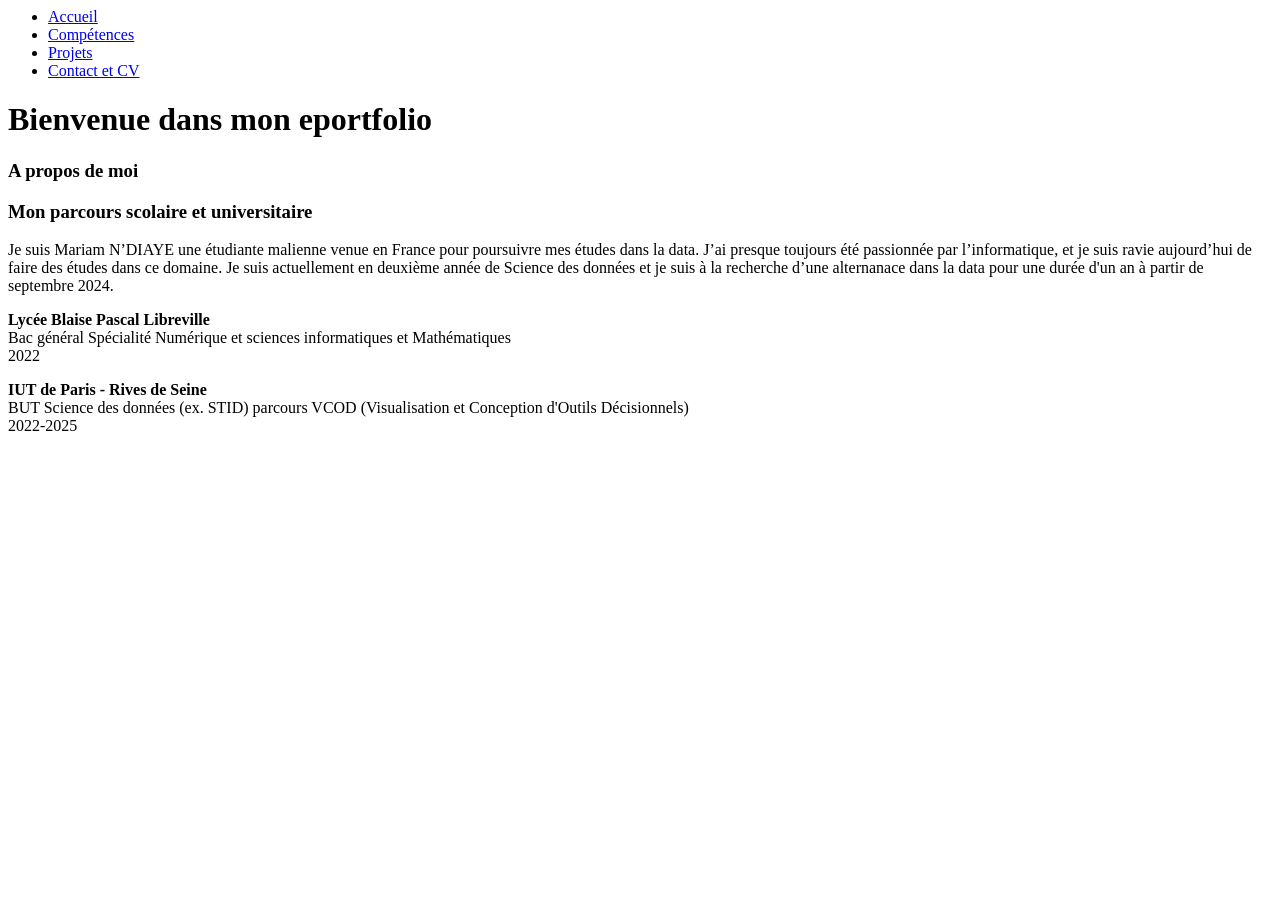
==== Index.html @ b2d28088 "Add files via upload" ====
<!doctype>
<html>
	<head>
		<title>Mariam e-portfolio</title>
		<meta charset="utf-8">
		<link rel="stylesheet" type="text/css" href="CSS/style.css">
	</head>
	<body>
		<header class="header">
			<nav>
				<ul>
					<li> <a href="#"> Accueil </a> </li>
					<li> <a href="Competences.html"> Compétences </a> </li>
					<li> <a href="Projets.html"> Projets </a> </li>
					<li> <a href="Contact.html"> Contact et CV </a> </li>
				</ul>
			</nav>
		</header>
		<h1> Bienvenue dans mon eportfolio </h1>
		<div class="sous_titre">
			<h3 id="Moi"> A propos de moi </h3>
			<h3 id="Parcours"> Mon parcours scolaire et universitaire </h3>
		</div>
		<div class="Moi">
			<p>
				Je suis Mariam N’DIAYE une étudiante malienne
				venue en France pour poursuivre mes études
				dans la data. J’ai presque toujours été 
				passionnée par l’informatique, et je suis 
				ravie aujourd’hui de faire des études dans 
				ce domaine.
				Je suis actuellement en deuxième année de Science des données et je suis à la recherche d’une alternanace dans la data pour une durée d'un an à 
				partir de septembre 2024.
			</p>
			<div class="Parcours1">
				<p id="Blaise"><strong>Lycée Blaise Pascal Libreville</strong>
				<br>Bac général Spécialité Numérique et sciences informatiques et Mathématiques
				<br>2022</p>
			</div>
			<div class="Parcours2">
				<p id="IUT"><strong>IUT de Paris - Rives de Seine</strong>
				<br>BUT Science des données (ex. STID) parcours VCOD (Visualisation et Conception d'Outils Décisionnels) 
				<br>2022-2025</p>
			</div>
		</div>
	</body>
</html>
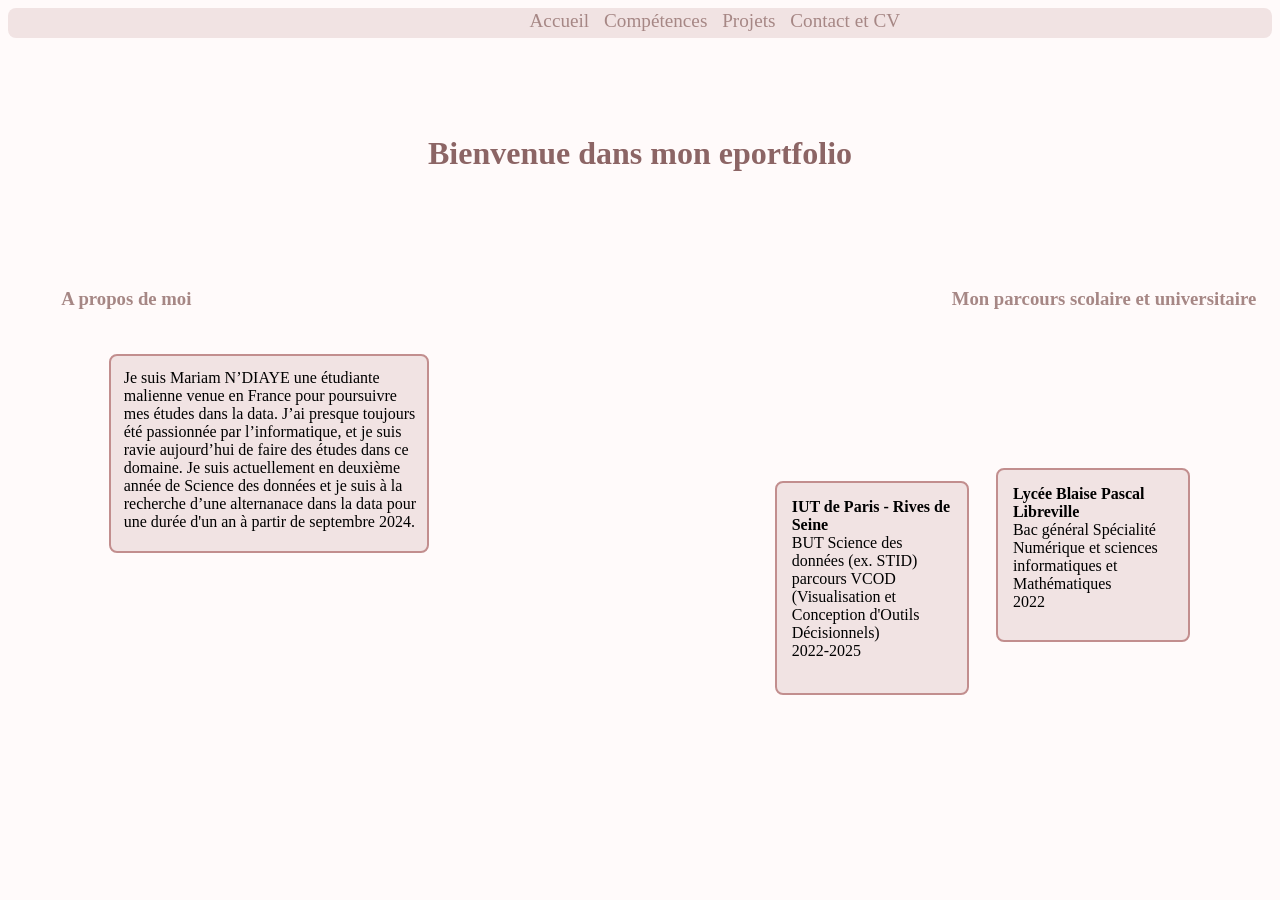
==== commit 43ed3395: "Add files via upload" ====
--- a/Index.html
+++ b/Index.html
@@ -3,7 +3,7 @@
 	<head>
 		<title>Mariam e-portfolio</title>
 		<meta charset="utf-8">
-		<link rel="stylesheet" type="text/css" href="CSS/style.css">
+		<link rel="stylesheet" type="text/css" href="style.css">
 	</head>
 	<body>
 		<header class="header">
--- a/style.css
+++ b/style.css
@@ -0,0 +1,96 @@
+body{
+	background-color: #FFFAFA;
+}
+
+.header{
+	background-color: #F1E3E3;
+	border-radius:8px;
+	height: 30px;
+}
+
+.header ul{
+	margin-left: 37.7%;
+	padding-top: 2px;
+}
+
+.header li{
+	display:inline;
+	padding: 0 5px;
+	font-size: 120%
+}
+
+.header a{
+	color:#A68785;
+	text-decoration: none;
+}
+
+a:hover{
+	color:black;
+}
+
+h1{
+	color : #8C6565;
+	text-align: center;
+	padding: 6%;
+	font-family: "Lora";
+}
+
+.sous_titre{
+	color:#A68785;
+	align-items: center;
+	display: inline-flex;
+	margin: 0 0 0 30%;
+}
+
+
+.Moi{
+	margin: 2% 75% 0 8%;
+	background-color:#F1E3E3;
+	border: 2px solid #C28E8E;
+	border-radius:8px;
+	height: 22%;
+	width:25%
+}
+
+.Moi p{
+	display:center;
+	margin: 4% 3% 0 4%;
+}
+
+
+#Moi{
+	position:relative;
+	top: 40%;
+	right: 75%;
+}
+
+
+#Parcours{
+	position:relative;
+	top: 40%;
+	left: 100%;
+	display:center;
+}
+
+
+.Moi .Parcours1 #Blaise{
+	margin: -20% 3% 5% 280%;
+	height: 140px;
+	width: 160px;
+	background-color:#F1E3E3;
+	border: 2px solid #C28E8E;
+	border-radius:8px;
+	padding: 15px;
+}
+
+.Moi .Parcours2 #IUT{
+	display:center;
+	margin: -56% 3% 5% 210%;
+	height: 180px;
+	width: 160px;
+	background-color:#F1E3E3;
+	border: 2px solid #C28E8E;
+	border-radius:8px;
+	padding: 15px;
+}
+
